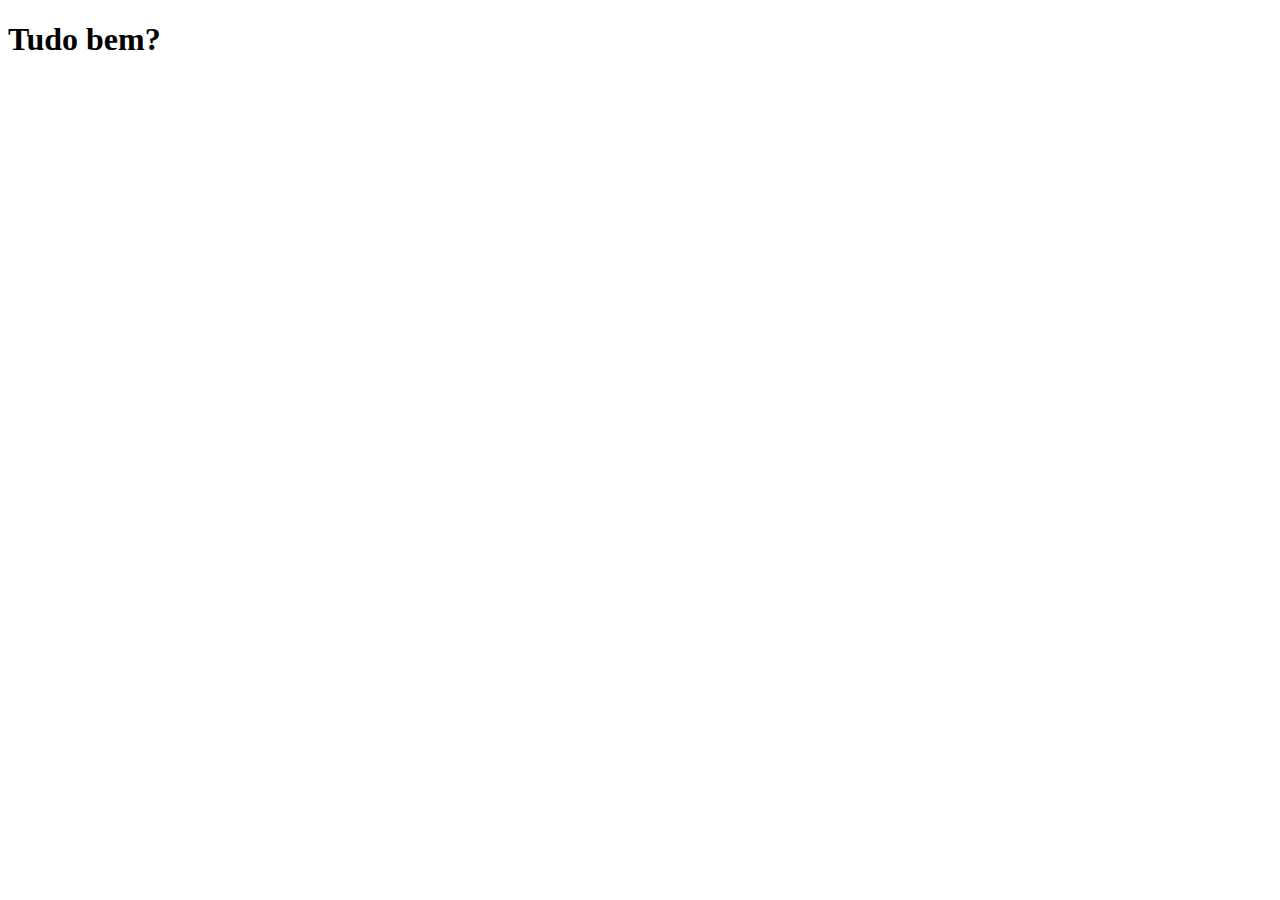
==== index.html @ 4177c09a "versão 2" ====
<!DOCTYPE html>
<html lang="en">
<head>
    <meta charset="UTF-8">
    <meta http-equiv="X-UA-Compatible" content="IE=edge">
    <meta name="viewport" content="width=device-width, initial-scale=1.0">
    <title>Olá</title>
</head>
<body>
    <h1>Tudo bem?</h1>
</body>
</html>
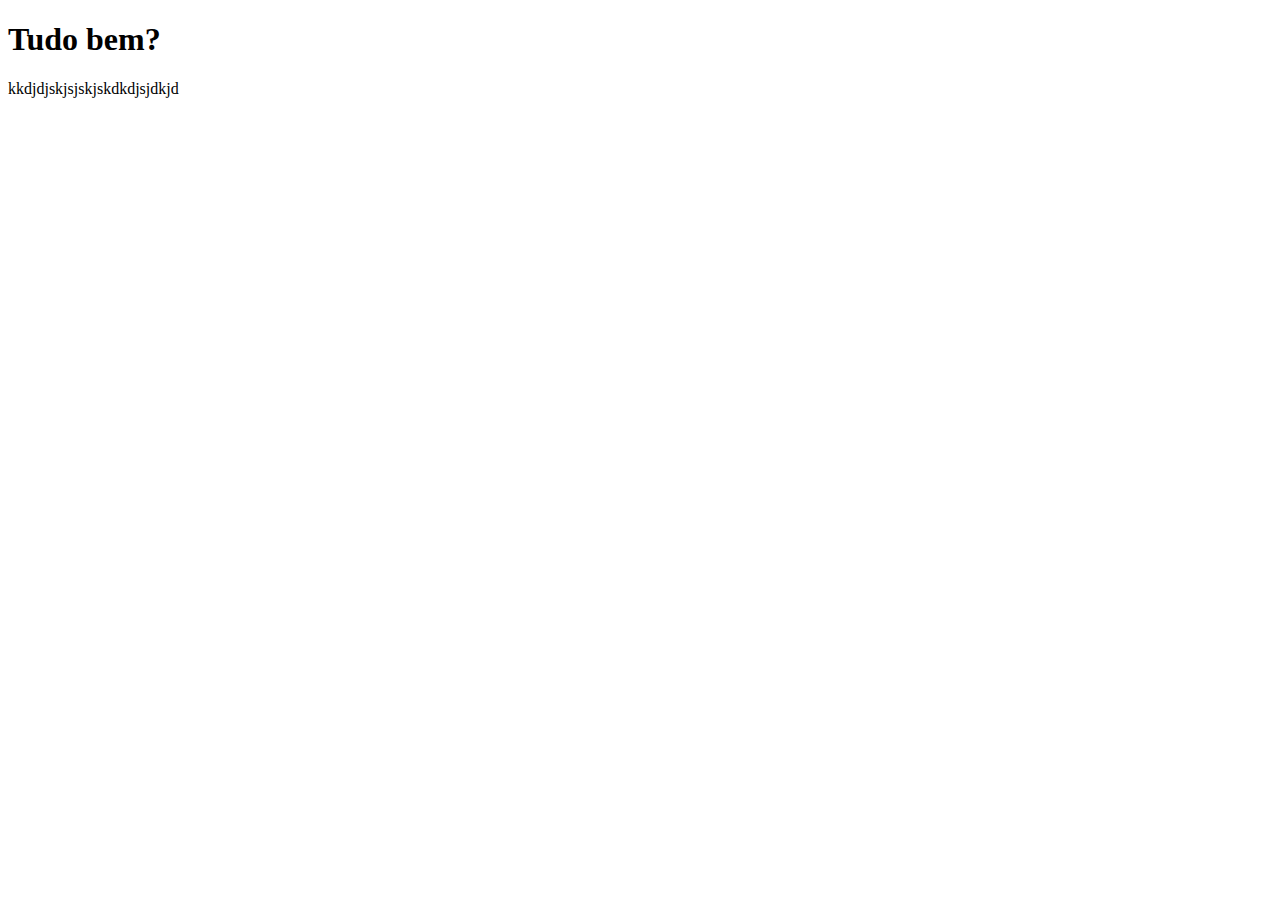
==== commit 862300af: "alterações" ====
--- a/index.html
+++ b/index.html
@@ -8,5 +8,6 @@
 </head>
 <body>
     <h1>Tudo bem?</h1>
+    <p>kkdjdjskjsjskjskdkdjsjdkjd</p>
 </body>
 </html>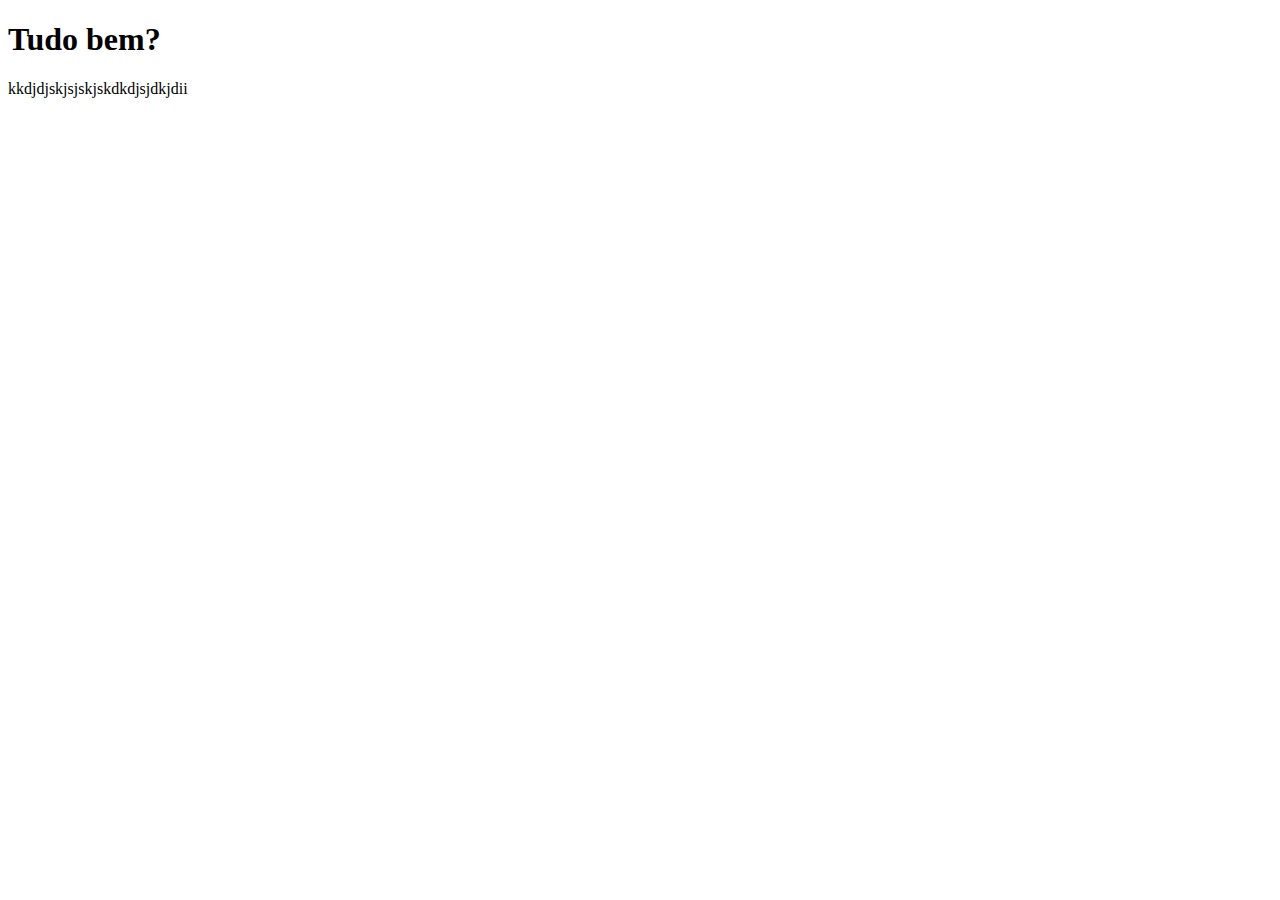
==== commit ebc94809: "alterações" ====
--- a/index.html
+++ b/index.html
@@ -8,6 +8,6 @@
 </head>
 <body>
     <h1>Tudo bem?</h1>
-    <p>kkdjdjskjsjskjskdkdjsjdkjd</p>
+    <p>kkdjdjskjsjskjskdkdjsjdkjdii</p>
 </body>
 </html>